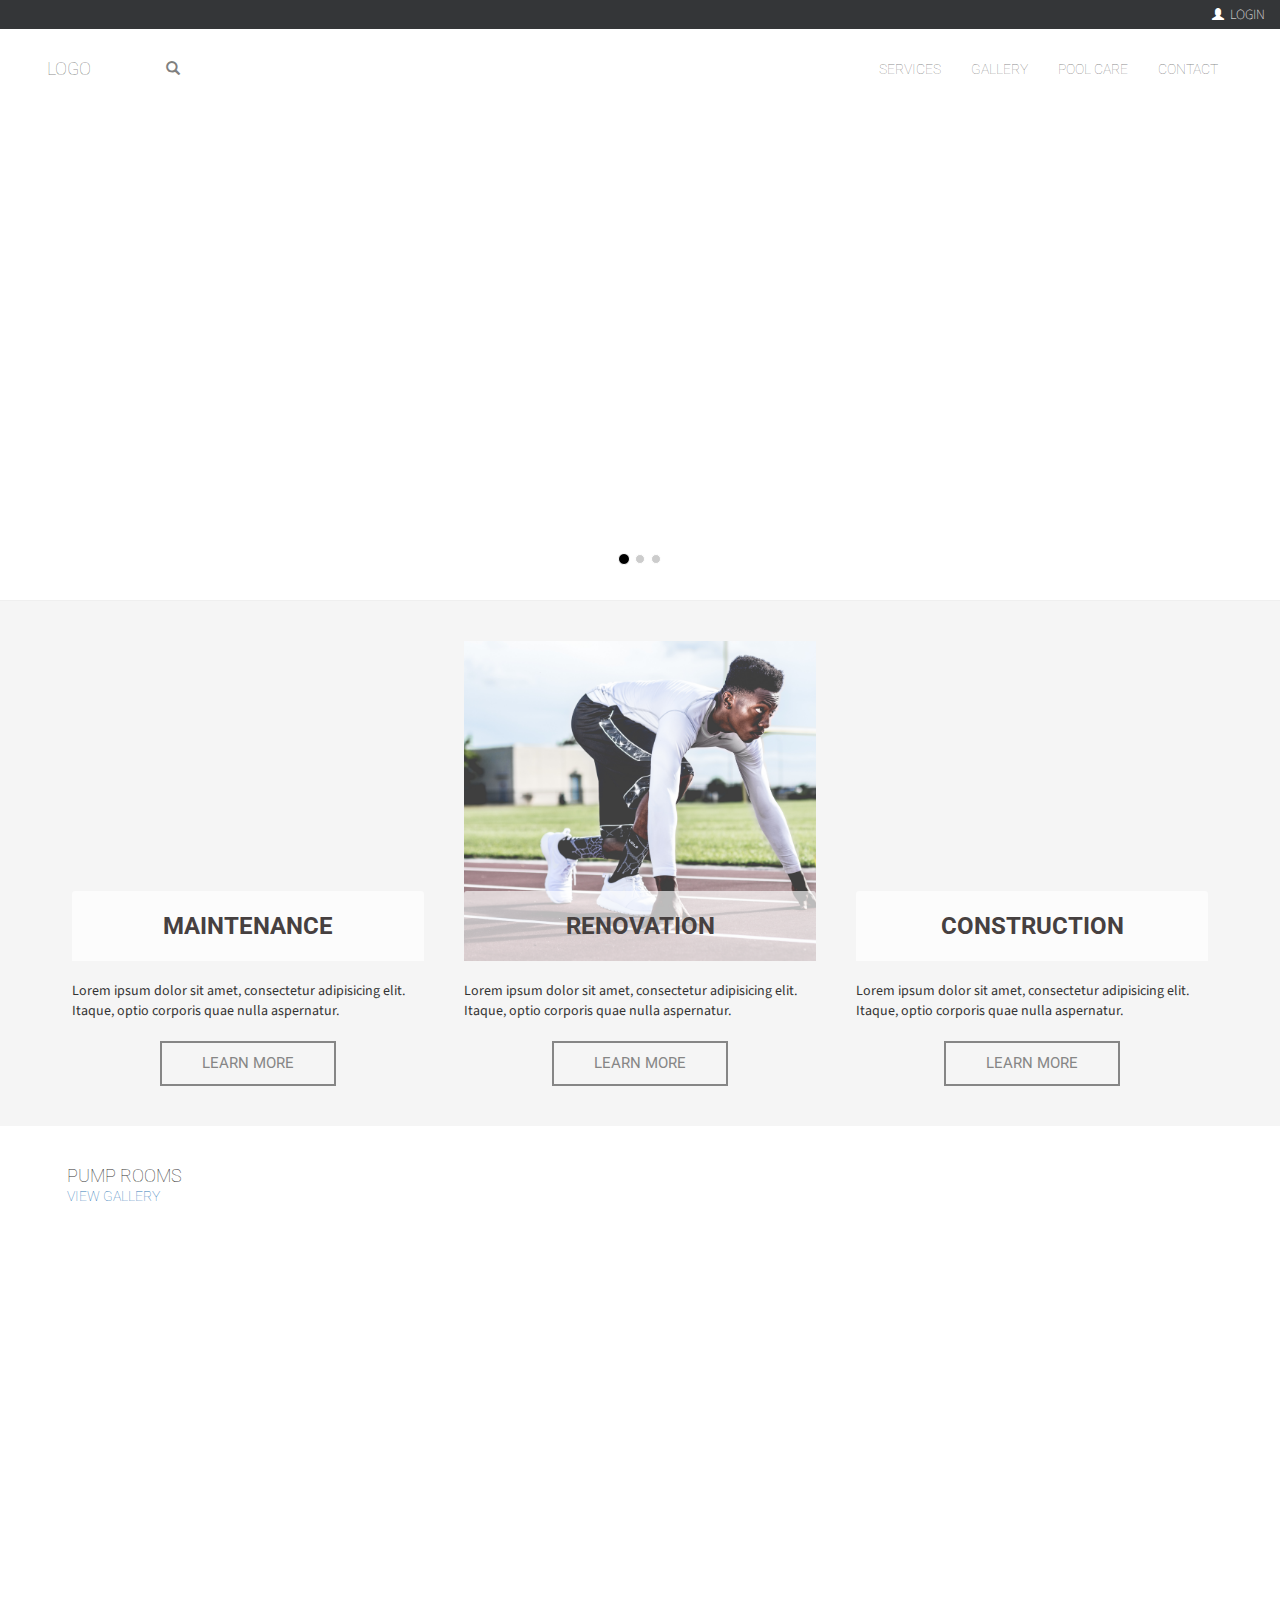
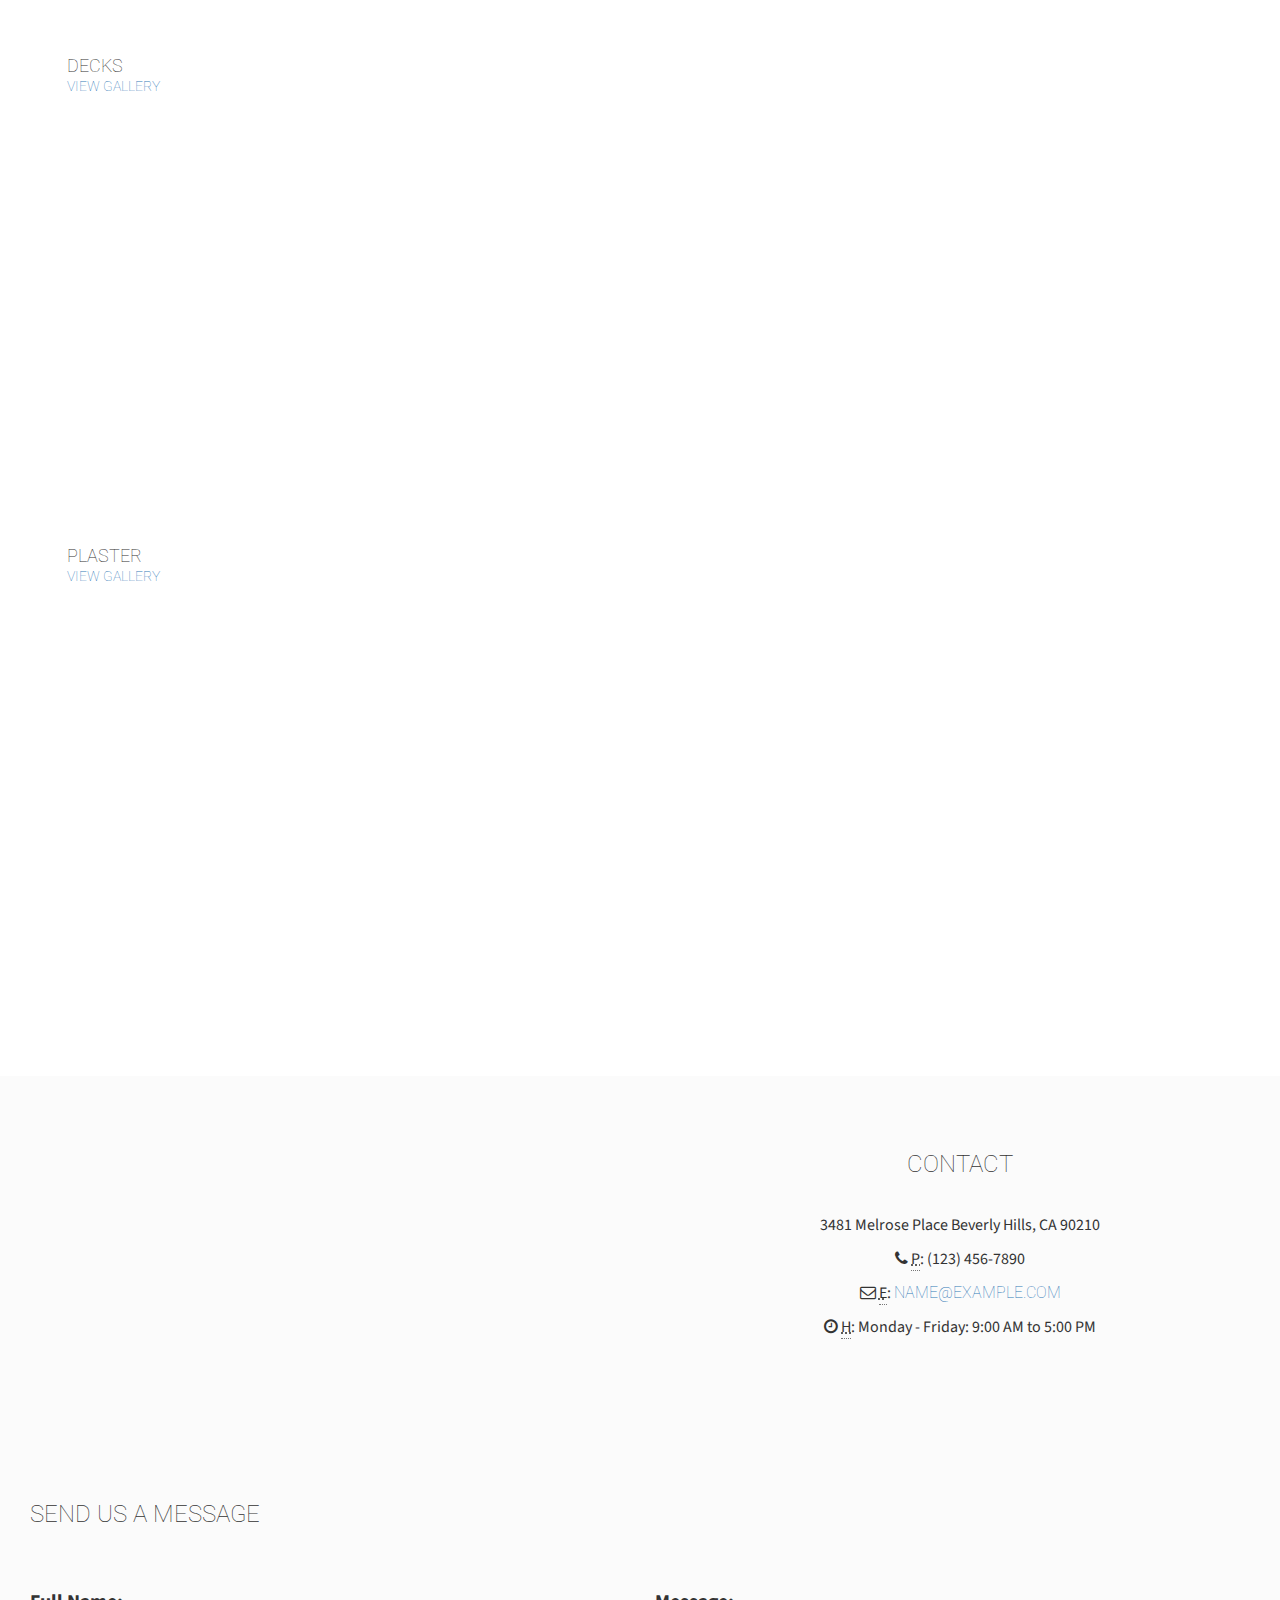
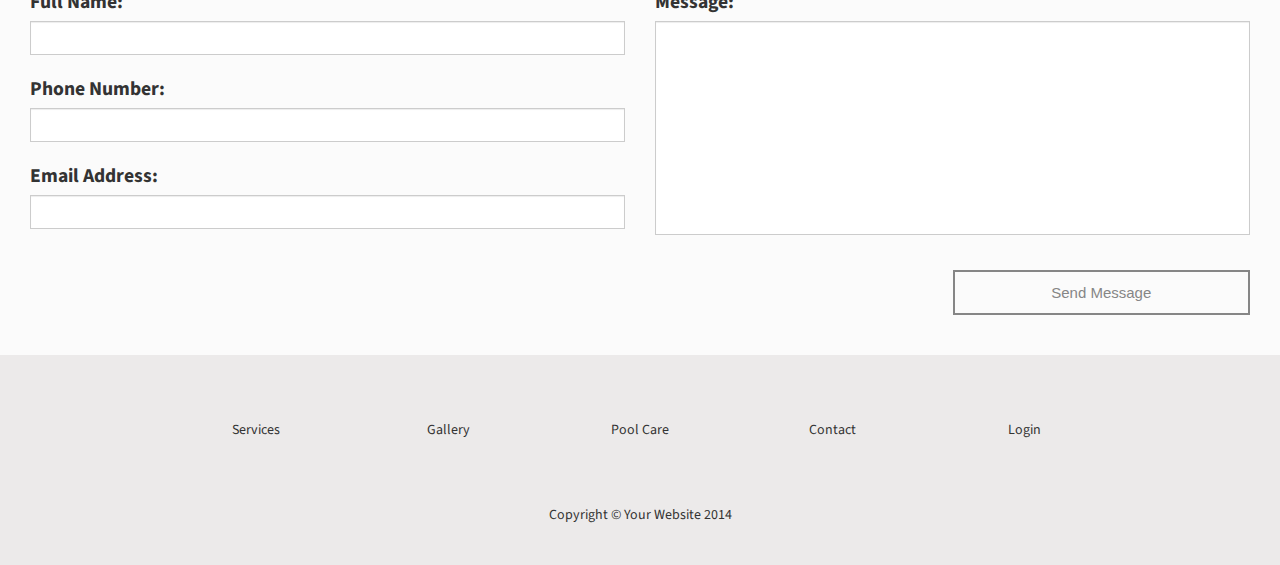
==== index.html @ 1d194419 "added files to repository" ====
<!DOCTYPE html>
<html lang="en">
<head>

    <meta charset="utf-8">
    <meta http-equiv="X-UA-Compatible" content="IE=edge">
    <meta name="viewport" content="width=device-width, initial-scale=1">
    <meta name="description" content="">
    <meta name="author" content="">

    <title>Title</title>

    <!-- Bootstrap Core CSS -->
    <link href="css/bootstrap.min.css" rel="stylesheet">

    <!-- Custom CSS -->
    <link href="css/modern-business.css" rel="stylesheet">

    <!-- Custom Fonts -->
    <link href="font-awesome/css/font-awesome.min.css" rel="stylesheet" type="text/css">
    <link href="css/menu-animation.css" rel="stylesheet">
    <link href="./css/main.css" rel="stylesheet">
    <link href="https://fonts.googleapis.com/css?family=Roboto|Source+Sans+Pro" rel="stylesheet">
    <!-- HTML5 Shim and Respond.js IE8 support of HTML5 elements and media queries -->
    <!-- WARNING: Respond.js doesn't work if you view the page via file:// -->
    <!--[if lt IE 9]>
        <!--script src="https://oss.maxcdn.com/libs/html5shiv/3.7.0/html5shiv.js"></script>
        <!--script src="https://oss.maxcdn.com/libs/respond.js/1.4.2/respond.min.js"></script>
    <![endif]-->

</head>

<body>
    <div class="menu">
        <ul>
            <li><a href="">Home</a></li>
            <li><a href="">Services</a></li>
            <li><a href="">Gallery</a></li>
            <li><a href="">Pool Care</a></li>
            <li><a href="">Contact</a></li>
        </ul>
    </div>
    <div class="screen">
    <!-- Navigation -->
    <div id="mainCarousel" class="carousel slide" data-ride="carousel">
        <!-- Indicators -->
        <ol class="carousel-indicators">
            <li data-target="#mainCarousel" data-slide-to="0" class="active"></li>
            <li data-target="#mainCarousel" data-slide-to="1"></li>
            <li data-target="#mainCarousel" data-slide-to="2"></li>
        </ol>

        <!-- Wrapper for slides -->
        <div class="carousel-inner">
            <div class="item active">
            </div>
            <div class="item">
            </div>
            <div class="item">
            </div>
        </div>
    </div>
    <header>
        <div id="searchContainer" class="container-fluid">
            <ul class="search-bar-top">
                <li>
                    <a class="login-link" href="#">
                        <span class="glyphicon glyphicon-user login-icon"></span>
                        <span>Login</span>
                    </a>
                </li>
            </ul>
        </div>
        <nav id="mainNav" class="navbar navbar-default" role="navigation">
            <div class="container">
                <!-- Brand and toggle get grouped for better mobile display -->
                <div class="navbar-header">
                    <div>
                        <a class="navbar-brand" href="index.html">Logo</a>
                        <a class="search">
                            <span class="glyphicon glyphicon-search"></span>
                        </a>
                    </div>
                    <div class="mobile-menu-toggle">
                        <span></span>
                        <span></span>
                        <span></span>
                        <span></span>
                    </div>
                </div>
                <!-- Collect the nav links, forms, and other content for toggling -->
                <div class="collapse navbar-collapse" id="bs-example-navbar-collapse-1">
                    <ul class="nav navbar-nav navbar-right">
                        <li>
                            <a href="services.html">Services</a>
                        </li>
                        <li>
                            <a href="#">Gallery</a>
                        </li>
                        <li>
                            <a href="#">Pool Care</a>
                        </li>
                        <li>
                            <a href="#">Contact</a>
                        </li>
                    </ul>
                </div>
                <!-- /.navbar-collapse -->
            </div>
            <!-- /.container -->
        </nav>
    </header>
    <!-- Page Content -->
    <div class="container-fluid">

        <!-- Services Section -->
        <div id="servicesRow" class="row">
            <div class="col-xs-8 col-sm-4 col-md-4 col-lg-4 service-panel-container">
                <div id="service1" class="panel panel-default service-panel">
                    <div class="panel-heading">
                        <h4>
                            Maintenance
                        </h4>
                    </div>
                </div>
                <div class="service-details">
                    <p>
                        Lorem ipsum dolor sit amet, consectetur adipisicing elit. Itaque, optio corporis quae
                        nulla aspernatur.
                    </p>
                    <a href="#" class="btn btn-default">Learn More</a>
                </div>
            </div>
            <div class="col-xs-8 col-sm-4 col-md-4 col-lg-4 service-panel-container">
                <div id="service2" class="panel panel-default service-panel">
                    <div class="panel-heading">
                        <h4>Renovation</h4>
                    </div>
                </div>
                <div class="service-details">
                    <p>
                        Lorem ipsum dolor sit amet, consectetur adipisicing elit. Itaque, optio corporis quae
                        nulla aspernatur.
                    </p>
                    <a href="#" class="btn btn-default">Learn More</a>
                </div>
            </div>
            <div class="col-xs-8 col-sm-4 col-md-4 col-lg-4 service-panel-container">
                <div id="service3" class="panel panel-default service-panel">
                    <div class="panel-heading">
                        <h4>Construction</h4>
                    </div>
                </div>
                <div class="service-details">
                    <p>
                        Lorem ipsum dolor sit amet, consectetur adipisicing elit. Itaque, optio corporis quae
                        nulla aspernatur.
                    </p>
                    <a href="#" class="btn btn-default">Learn More</a>
                </div>
            </div>
        </div>
        <!-- /.row -->

        <!-- Gallery Section -->
        <div id="galleryRow" class="row">
            <div class="col-md-11 col-sm-11 col-xs-11">
                <h4 class="gallery-title">Pump Rooms</h4>
                <a href="#">VIEW GALLERY</a>
            </div>
            <div class="col-md-11 col-sm-11 col-xs-11">
                <h4 class="gallery-title">Decks</h4>
                <a href="#">VIEW GALLERY</a>
            </div>
            <div class="col-md-11 col-sm-11 col-xs-11">
                <h4 class="gallery-title">Plaster</h4>
                <a href="#">VIEW GALLERY</a>
            </div>
        </div>
        <!-- /.row -->

        <!-- Contact Section -->
        <div id="contactRow" class="row">
            <!-- Map Column -->
            <div class="col-md-6 col-sm-6 map-container">
                <!-- Embedded Google Map -->
                <iframe width="100%" height="400px" frameborder="0" scrolling="no" marginheight="0" marginwidth="0" src="http://maps.google.com/maps?hl=en&amp;ie=UTF8&amp;ll=37.0625,-95.677068&amp;spn=56.506174,79.013672&amp;t=m&amp;z=4&amp;output=embed"></iframe>
            </div>
            <!-- Contact Details Column -->
            <div class="col-md-6 col-sm-6 contact-details">
                <h3>Contact</h3>
                <p class="address">
                    <span>3481 Melrose Place</span>
                    <span>Beverly Hills, CA 90210</span>
                </p>
                <p><i class="fa fa-phone"></i>
                    <abbr title="Phone">P</abbr>: (123) 456-7890</p>
                <p><i class="fa fa-envelope-o"></i>
                    <abbr title="Email">E</abbr>: <a href="mailto:name@example.com">name@example.com</a>
                </p>
                <p><i class="fa fa-clock-o"></i>
                    <abbr title="Hours">H</abbr>: Monday - Friday: 9:00 AM to 5:00 PM</p>
            </div>
        </div>
        <!-- /.row -->

        <!-- Contact Form -->
        <div id="contactMessageRow" class="row">
            <div class="col-md-12 col-lg 12">
                <h3>Send us a Message</h3>
                <form name="sentMessage" id="contactForm" novalidate>
                    <div class="col-sm-6 input-header-container">
                        <div class="control-group form-group">
                            <div class="controls">
                                <label>Full Name:</label>
                                <input type="text" class="form-control" id="name" required data-validation-required-message="Please enter your name.">
                                <p class="help-block"></p>
                            </div>
                        </div>
                        <div class="control-group form-group">
                            <div class="controls">
                                <label>Phone Number:</label>
                                <input type="tel" class="form-control" id="phone" required data-validation-required-message="Please enter your phone number.">
                            </div>
                        </div>
                        <div class="control-group form-group">
                            <div class="controls">
                                <label>Email Address:</label>
                                <input type="email" class="form-control" id="email" required data-validation-required-message="Please enter your email address.">
                            </div>
                        </div>
                    </div>
                    <div class="col-sm-6 input-body-container">
                        <div class="control-group form-group">
                            <div class="controls">
                                <label>Message:</label>
                                <textarea rows="10" cols="100" class="form-control" id="message" required data-validation-required-message="Please enter your message" maxlength="999" style="resize:none"></textarea>
                            </div>
                        </div>
                        <div id="success"></div>
                    </div>
                    <!-- For success/fail messages -->
                    <div class="col-sm-6 button-container">
                        <button type="submit" class="btn btn-primary">Send Message</button>
                    </div>
                </form>
            </div>

        </div>
        <!-- /.row -->

        <!-- Footer -->
        <div id="footerRow" class="row">
            <footer id="footer">
                <div class="footer-links">
                    <ul>
                        <li>Services</li>
                        <li>Gallery</li>
                        <li>Pool Care</li>
                        <li>Contact</li>
                        <li>Login</li>
                    </ul>
                </div>
                <p>Copyright &copy; Your Website 2014</p>
            </footer>
        </div>
    </div>
    <!-- /.container -->
</div>
    <!-- jQuery -->
    <script src="js/jquery.js"></script>
    <script src="js/menu-animation.js"></script>
    <!-- Bootstrap Core JavaScript -->
    <!--script src="js/bootstrap.min.js"></script>

    <!-- Script to Activate the Carousel -->
    <!--script>
    $('.carousel').carousel({
        interval: 5000 //changes the speed
    })
    </script-->

</body>

</html>
---- css/modern-business.css ----
/*!
 * Start Bootstrap - Modern Business (http://startbootstrap.com/)
 * Copyright 2013-2016 Start Bootstrap
 * Licensed under MIT (https://github.com/BlackrockDigital/startbootstrap/blob/gh-pages/LICENSE)
 */

/* Global Styles */

html,
body {
    height: 100%;
}

body {
    padding-top: 50px; /* Required padding for .navbar-fixed-top. Remove if using .navbar-static-top. Change if height of navigation changes. */
}

.img-portfolio {
    margin-bottom: 30px;
}

.img-hover:hover {
    opacity: 0.8;
}

/* Home Page Carousel */

header.carousel {
    height: 50%;
}

header.carousel .item,
header.carousel .item.active,
header.carousel .carousel-inner {
    height: 100%;
}

header.carousel .fill {
    width: 100%;
    height: 100%;
    background-position: center;
    background-size: cover;
}

/* 404 Page Styles */

.error-404 {
    font-size: 100px;
}

/* Pricing Page Styles */

.price {
    display: block;
    font-size: 50px;
    line-height: 50px;
}

.price sup {
    top: -20px;
    left: 2px;
    font-size: 20px;
}

.period {
    display: block;
    font-style: italic;
}

/* Footer Styles */

footer {
    margin: 50px 0;
}

/* Responsive Styles */

@media(max-width:991px) {
    .customer-img,
    .img-related {
        margin-bottom: 30px;
    }
}

@media(max-width:767px) {
    .img-portfolio {
        margin-bottom: 15px;
    }

    header.carousel .carousel {
        height: 70%;
    }
}
---- css/menu-animation.css ----
.mobile-menu-toggle {
    width: 28px;
    height: 19px;
    position: relative;
    -webkit-transform: rotate(0deg);
    -moz-transform: rotate(0deg);
    -o-transform: rotate(0deg);
    transform: rotate(0deg);
    -webkit-transition: .5s ease-in-out;
    -moz-transition: .5s ease-in-out;
    -o-transition: .5s ease-in-out;
    transition: .5s ease-in-out;
    cursor: pointer;
}

.mobile-menu-toggle span {
    display: block;
    position: absolute;
    height: 3px;
    width: 100%;
    background: #808080;
    border-radius: 0px;
    opacity: 1;
    left: 0;
    -webkit-transform: rotate(0deg);
    -moz-transform: rotate(0deg);
    -o-transform: rotate(0deg);
    transform: rotate(0deg);
    -webkit-transition: .25s ease-in-out;
    -moz-transition: .25s ease-in-out;
    -o-transition: .25s ease-in-out;
    transition: .25s ease-in-out;
}

.mobile-menu-toggle span:nth-child(1) {
    top: 0px;
}

.mobile-menu-toggle span:nth-child(2), .mobile-menu-toggle span:nth-child(3) {
    top: 8px;
}

.mobile-menu-toggle span:nth-child(4) {
    top: 16px;
}

.mobile-menu-toggle.open span:nth-child(1) {
    top: 18px;
    width: 0%;
    left: 50%;
}

.mobile-menu-toggle.open span:nth-child(2) {
    -webkit-transform: rotate(45deg);
    -moz-transform: rotate(45deg);
    -o-transform: rotate(45deg);
    transform: rotate(45deg);
}

.mobile-menu-toggle.open span:nth-child(3) {
    -webkit-transform: rotate(-45deg);
    -moz-transform: rotate(-45deg);
    -o-transform: rotate(-45deg);
    transform: rotate(-45deg);
}

.mobile-menu-toggle.open span:nth-child(4) {
    top: 18px;
    width: 0%;
    left: 50%;
}

/********************/
div.screen{
    width: 100%;
    overflow:hidden;
    position:absolute;
    top:0px;
    left:0px;
    -webkit-transition: all 500ms cubic-bezier(0.000, 0.995, 0.990, 1.000);
    -moz-transition: all 500ms cubic-bezier(0.000, 0.995, 0.990, 1.000);
    -ms-transition: all 500ms cubic-bezier(0.000, 0.995, 0.990, 1.000);
    -o-transition: all 500ms cubic-bezier(0.000, 0.995, 0.990, 1.000);
    transition: all 500ms cubic-bezier(0.000, 0.995, 0.990, 1.000);
}
div.screen.animate{
    left: -80%;
    -webkit-transition: all 500ms cubic-bezier(0.000, 0.995, 0.990, 1.000);
    -moz-transition: all 500ms cubic-bezier(0.000, 0.995, 0.990, 1.000);
    -ms-transition: all 500ms cubic-bezier(0.000, 0.995, 0.990, 1.000);
    -o-transition: all 500ms cubic-bezier(0.000, 0.995, 0.990, 1.000);
    transition: all 500ms cubic-bezier(0.000, 0.995, 0.990, 1.000);
}
div.menu {
    opacity:0;
    margin-left: 100%;
    position: fixed;
    height: 100vh;
    width: 75%;
    background-color: #ddd;
    -webkit-transition: all 500ms cubic-bezier(0.000, 0.995, 0.990, 1.000);
    -moz-transition: all 500ms cubic-bezier(0.000, 0.995, 0.990, 1.000);
    -ms-transition: all 500ms cubic-bezier(0.000, 0.995, 0.990, 1.000);
    -o-transition: all 500ms cubic-bezier(0.000, 0.995, 0.990, 1.000);
    transition: all 500ms cubic-bezier(0.000, 0.995, 0.990, 1.000);
}
div.menu.animate{
    margin-left: 25%;
    opacity:1;
    -webkit-transition: all 500ms cubic-bezier(0.000, 0.995, 0.990, 1.000);
    -moz-transition: all 500ms cubic-bezier(0.000, 0.995, 0.990, 1.000);
    -ms-transition: all 500ms cubic-bezier(0.000, 0.995, 0.990, 1.000);
    -o-transition: all 500ms cubic-bezier(0.000, 0.995, 0.990, 1.000);
    transition: all 500ms cubic-bezier(0.000, 0.995, 0.990, 1.000);
}
div.menu ul {
    display: flex;
    flex-direction: column;
    text-align: center;
    width: 100%;
}
div.menu ul li {
    list-style: none;
    font-size: 1.2em;
    padding: 15px 0;
    width: 100%;
}
div.menu ul li a {
    color:#000;
    text-decoration:none;
    letter-spacing:1px;
}
div.menu.animate ul li {
    -webkit-transition: all 800ms cubic-bezier(0.000, 0.995, 0.990, 1.000);
    -moz-transition: all 800ms cubic-bezier(0.000, 0.995, 0.990, 1.000);
    -ms-transition: all 800ms cubic-bezier(0.000, 0.995, 0.990, 1.000);
    -o-transition: all 800ms cubic-bezier(0.000, 0.995, 0.990, 1.000);
    transition: all 800ms cubic-bezier(0.000, 0.995, 0.990, 1.000);
}
div.menu.animate li:nth-of-type(1){transition-delay: 0.0s;}
div.menu.animate li:nth-of-type(2){transition-delay: 0.06s;}
div.menu.animate li:nth-of-type(3){transition-delay: 0.12s;}
div.menu.animate li:nth-of-type(4){transition-delay: 0.18s;}
div.menu.animate li:nth-of-type(5){transition-delay: 0.24s;}
/********************/
---- css/main.css ----
body {
    padding: 0;
}
h1,h2,h3,h4,h5,h6,p,a,span,button {
    padding: 0;
    margin: 0;
}
a:hover {
    text-decoration: none;
    cursor: pointer;
}
ul {
    list-style-type: none;
    padding: 0;
}
.map-container {
    display: none;
}
.map-container iframe {
    height: 300px;
}
.search-bar-top {
    padding: 4px 0px;
    list-style-type: none;
    display: flex;
    justify-content: flex-end;
    align-items: center;
    margin: 0;
}
.search-bar-top .input-group {
    width: 180px;
}
.search-bar-top input {
    height: 22px;
    font-size: 13px;
    border-radius: 2px;
    padding: 0px 4px;
}
.search-bar-top button {
    height: 22px;
    padding: 2px 8px;
    border-radius: 2px;
}
.search-bar-top .login-icon {
    margin-right: 3px;
    font-size: 12px;
}
.search-bar-top .login-link {
    color: #fff;
}
.search-bar-top .login-link:hover {
    color: rgb(220,220,220);
    text-decoration: none;
}
.search-bar-top .btn {
    font-size: 13px;
}
nav.navbar {
    margin-bottom: 0px;
}
#searchContainer {
    background-color: rgb(52, 54, 56);
    color: #fff;
    display: block;
}
#mainNav {
    background-color: #fff;
    width: 100%;
    border: none;
    height: 80px;
    display: flex;
    align-items: center;
}
#mainNav .container {
    width: 95%;
    margin: 0 auto;
}
#mainNav a {
    color: rgba(0, 0, 0, 0.5);
}
#mainNav button span {
    background-color: rgba(0, 0, 0, 0.5);
}
#mainNav a:hover{
    color: rgba(51, 51, 51, 0.75);
}
#mainCarousel .img-responsive {
    width: 100%;
    position: relative;
    top: -250px;
}
#mainCarousel .carousel-inner {
    height: 600px;
}
h1,h2,h3,h4,h5,h6,a {
    font-family: 'Roboto', sans-serif;
    font-weight: 100;
    text-transform: uppercase;
}
p,span,li,label, input {
    font-family: 'Source Sans Pro', sans-serif;
}
#servicesRow {
    padding: 40px 20px;
    display: flex;
    justify-content: center;
    flex-wrap: wrap;
    background-color: #f5f5f5;
}
#servicesRow .service-panel-container {
    padding: 0px 20px 60px 20px;
    border: none;
    background-color: transparent;
}
#service1 {
    background-image: url('../images/photo1.jpg');
}
#service2 {
    background-image: url('../images/photo2.jpg');
}
#service3 {
    background-image: url('../images/photo3.jpg');
}
#servicesRow .last-pad {
    padding: 0;
}
#servicesRow .service-panel {
    border-radius: 0px;
    border:none;
    box-shadow: none;
    padding: 0px;
    background-color: transparent;
}
#servicesRow .panel-heading {
    height: 70px;
    border: none;
    display: flex;
    padding: 0px;
    justify-content: flex-start;
    align-items: center;
    background-color: rgba(255,255,255, .65);
    z-index: 1;
    width: 100%;
}
.service-panel .panel-heading h4 {
    font-size: 24px;
    display: block;
    font-weight: bold;
    margin: 0 auto;
    color: #464040;
}
.service-panel .panel-body {
    padding: 0px;
}
#servicesRow a, #contactMessageRow button {
    border-radius: 0px;
    width: 50%;
    margin: 20px auto 0px;
    position: relative;
    display: block;
    padding: 10px;
    transition: border .5s ease, color .5s ease;
    font-size: 15px;
    color: #868686;
    background: rgba(0,0,0,0);
    border: solid 2px #868686;
}
#service1, #service2, #service3 {
    background-repeat: no-repeat;
    background-size: cover;
    height: 300px;
    display: flex;
    align-items: flex-end;
}
#servicesRow a:hover, #contactMessageRow button:hover {
    color: #36393c;
    border: 2px solid #36393c;
}
.service-panel .panel-body a:hover {
    color: #2768a9;
    border: solid 2px #2768a9;
}
.service-panel .panel-body ul {
    margin: 30px 0px;
}
.service-panel .panel-body ul li {
    line-height: 28px;
}
#galleryRow {
    padding: 40px 0px;
    display: flex;
    margin: 0;
    flex-wrap: wrap;
    width: 100%;
}
#galleryRow div {
    margin: 0 auto 40px;
    height: 450px;
    background-size: cover;
    padding: 0;
    background-image: url(http://placehold.it/700x450);
}
#galleryRow .gallery-section img {
    margin-left: auto;
    margin-right: auto;
}
.gallery-section a {
    padding: 12px 15px;
    background-color: rgba(41, 38, 38, 0.65);
    position: absolute;
    font-weight: bold;
    color: #ffffff;
    right: 15px;
    bottom: 0;
}
.gallery-section div {
    height: 400px;
    margin: 0px auto 40px;
}
.gallery-section .img-portfolio {
    height: 100%;
    width: 100%;
}
.img-responsive {
    height: 100%;
}
.gallery-section .gallery-title {
    position: absolute;
    top: 14px;
    left: 30px;
    font-size: 24px;
    color: #443e3e;
    font-weight: bold;
}
.carousel-indicators .active {
    background-color: #000;
}
.carousel-indicators li{
    background-color: #ccc;
}
#mainCarousel {
    border-bottom: 1px solid #efefef;
}
.navbar-default .navbar-toggle {
    border: none;
}
#mainNav .navbar-header .navbar-toggle:hover, #mainNav .navbar-header .navbar-toggle:focus {
    background-color: transparent;
}
#mainNav .navbar-header::before {
    content: "";
    display: none;
}
.navbar-header div{
    display: flex;
    align-items: center;
}
.navbar-header div .search {
    padding: 0px 60px;
}
.navbar-header::after {
    display: none;
}
header {
    position: absolute;
    top: 0;
    width: 100%;
}
#contactRow {
    padding: 40px 0px;
    background-color: rgb(251, 251, 251);
}
#contactMessageRow {
    padding: 40px 0;
    background-color: rgb(251, 251, 251);
}
#contactMessageRow h3 {
    margin-bottom: 60px;
}
.contact-details {
    text-align: center;
}
.input-header-container div{
    margin-bottom: 20px;
}
.form-control {
    border-radius: 0px;
}
#footerRow {
    background-color: #eceaea;
}
footer {
    margin: 40px 0;
    width: 100%;
}
#footer p {
   text-align: center;
}
#footer .footer-links ul{
    list-style-type: none;
    padding: 0;
    display: flex;
    justify-content: flex-start;
    flex-wrap: wrap;
}
#footer .footer-links li {
    width: 33.333%;
    text-align: center;
    padding: 25px 0;
}
#footer .footer-links li:hover {
    background-color: #d6d4d4;
}
#footer .footer-links {
    margin-bottom: 40px;
}
#contactRow .contact-details p {
    line-height: 34px;
    font-size: 16px;
}
#contactRow .contact-details h3 {
    margin-bottom: 30px;
}

@media screen and (min-width: 768px) {
    .navbar-header .mobile-menu-toggle {
        display: none;
    }
    #contactRow .map-container {
        display: block;
    }
    .contact-details {
        margin: 35px 0;
    }
    #contactMessageRow label {
        font-size: 1.4em;
    }
    #contactMessageRow button {
        float: right;
        margin-top: 20px;
    }
    #contactMessageRow .button-container {
        float: right;
    }
    #contactMessageRow h3 {
        padding: 0 15px;
    }
    #footer .footer-links ul {
        justify-content: center;
    }
    #footer .footer-links li {
        width: 15%;
    }
    #service1, #service2, #service3 {
        height: 200px;
    }
}

@media screen and (min-width: 936px) {
    #service1, #service2, #service3 {
        height: 250px;
    }
}
@media screen and (min-width: 1024px) {
    #servicesRow .service-panel-container {
        width: calc(30% - 20px);
        padding: 0;
        margin: 0 20px;
    }
    #service1, #service2, #service3 {
        height: 250px;
    }
}
@media screen and (min-width: 1200px) {
    #service1, #service2, #service3 {
        height: 320px;
    }
}
@media screen and (max-width: 768px) {
    #mainNav .navbar-header {
        margin: 0;
        display: flex;
        justify-content: space-between;
        align-items: center;
    }
    #mainNav {
        position: fixed;
        z-index: 100;
    }
    .mobile-menu-toggle {
        display: block;
    }
    #searchContainer {
        display: none;
    }
    #mainCarousel {
        height: 100vh;
    }
    #contactRow .contact-details .flex {
        display: flex;

    }
    #contactRow .address span {
        display: block;
    }
    #servicesRow .panel-body ul {
        display: none;
    }
    #galleryRow .gallery-section {
        width: 90%;
        margin: 0 auto;
    }
    #galleryRow div {
        height: 400px;
    }
    #servicesRow a {
        font-size: 14px;
    }
    #service1, #service2, #service3 {
        height: 200px;
    }
}
@media screen and (max-width: 640px) {
    #service1, #service2, #service3 {
        height: 320px;
    }
    #galleryRow div {
        height: 320px;
    }
}
@media screen and (max-width: 560px) {
    #galleryRow div {
        height: 220px;
    }
    #service1, #service2, #service3 {
        height: 280px;
    }
}
@media screen and (max-width: 425px) {
    #mainNav .container {
        width: 100%;
    }
    #service1, #service2, #service3 {
        height: 250px;
    }
    #servicesRow .service-panel-container {
        width: 90%;
    }
}
@media screen and (max-width: 375px) {
    #galleryRow div {
        width: 100%;
        margin: 0px auto 20px;
    }
}
@media screen and (max-width: 320px) {
    #service1, #service2, #service3 {
        height: 220px;
    }
}
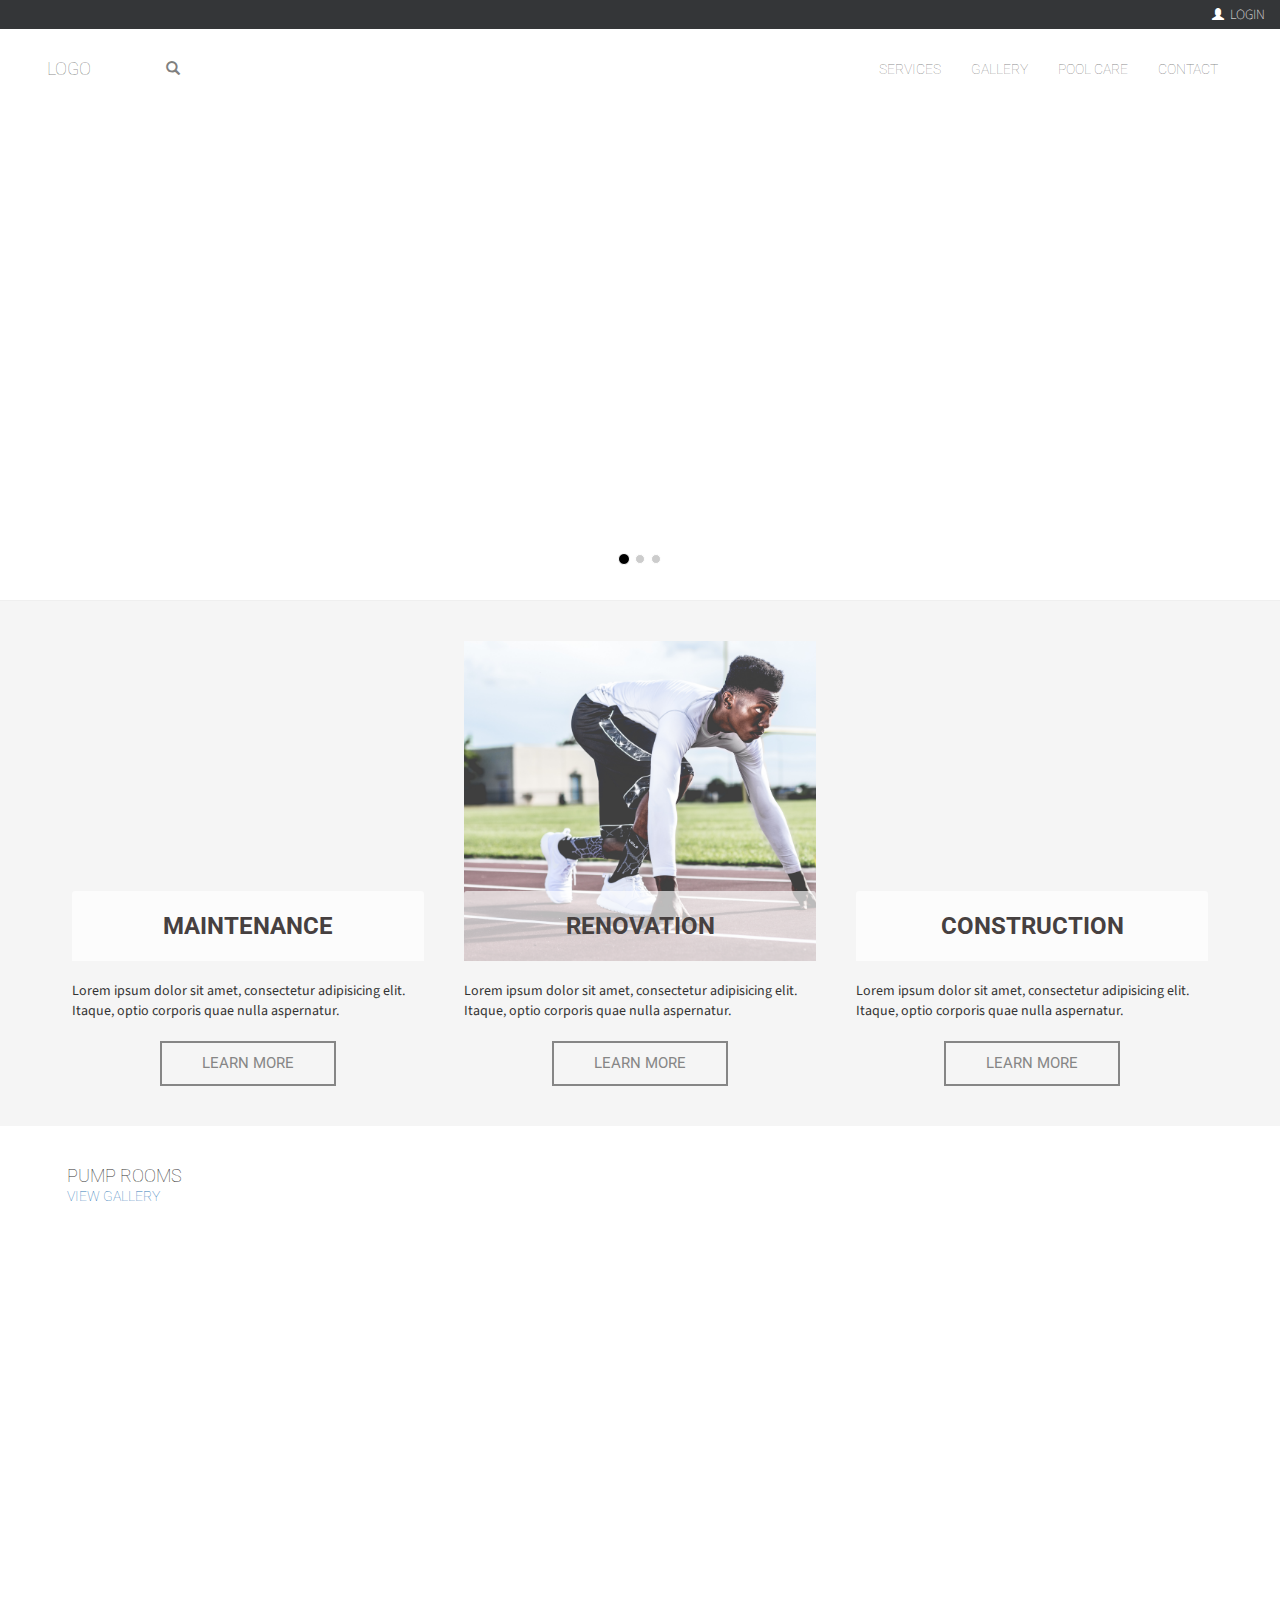
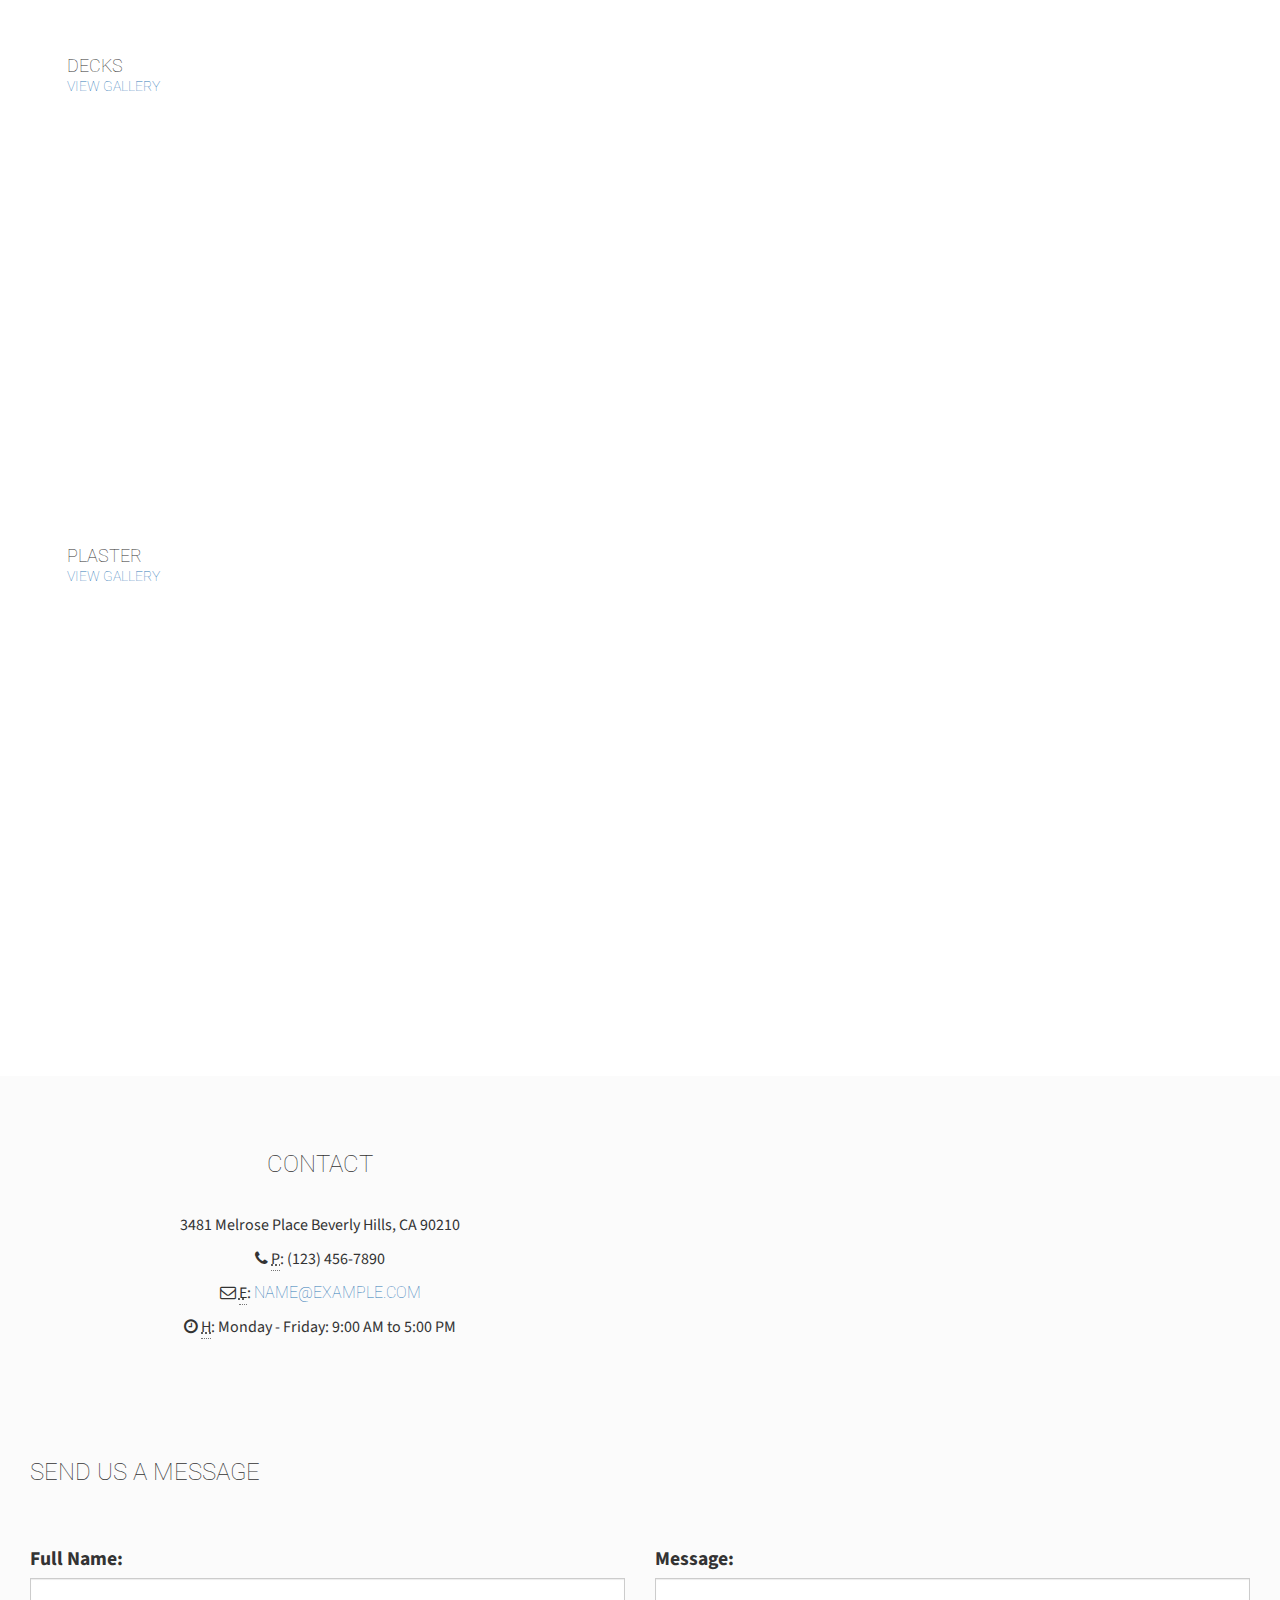
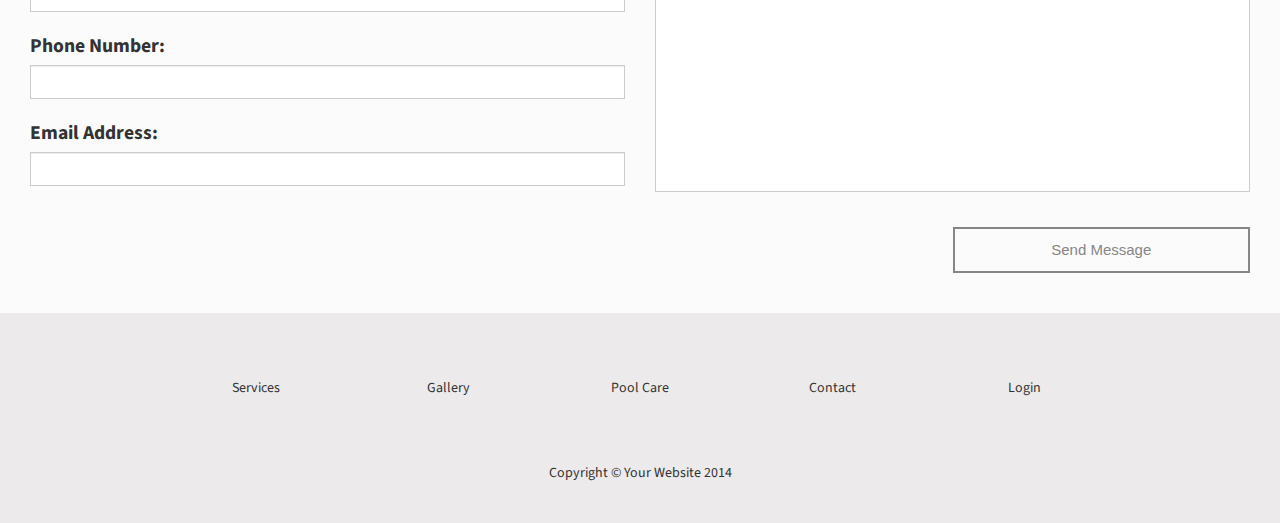
==== commit 6ed76ba7: "updated services.html" ====
--- a/index.html
+++ b/index.html
@@ -33,8 +33,8 @@
 <body>
     <div class="menu">
         <ul>
-            <li><a href="">Home</a></li>
-            <li><a href="">Services</a></li>
+            <li><a href="index.html">Home</a></li>
+            <li><a href="services.html">Services</a></li>
             <li><a href="">Gallery</a></li>
             <li><a href="">Pool Care</a></li>
             <li><a href="">Contact</a></li>
@@ -182,10 +182,6 @@
         <!-- Contact Section -->
         <div id="contactRow" class="row">
             <!-- Map Column -->
-            <div class="col-md-6 col-sm-6 map-container">
-                <!-- Embedded Google Map -->
-                <iframe width="100%" height="400px" frameborder="0" scrolling="no" marginheight="0" marginwidth="0" src="http://maps.google.com/maps?hl=en&amp;ie=UTF8&amp;ll=37.0625,-95.677068&amp;spn=56.506174,79.013672&amp;t=m&amp;z=4&amp;output=embed"></iframe>
-            </div>
             <!-- Contact Details Column -->
             <div class="col-md-6 col-sm-6 contact-details">
                 <h3>Contact</h3>
--- a/css/menu-animation.css
+++ b/css/menu-animation.css
@@ -84,7 +84,7 @@
     transition: all 500ms cubic-bezier(0.000, 0.995, 0.990, 1.000);
 }
 div.screen.animate{
-    left: -80%;
+    left: -75%;
     -webkit-transition: all 500ms cubic-bezier(0.000, 0.995, 0.990, 1.000);
     -moz-transition: all 500ms cubic-bezier(0.000, 0.995, 0.990, 1.000);
     -ms-transition: all 500ms cubic-bezier(0.000, 0.995, 0.990, 1.000);
--- a/css/main.css
+++ b/css/main.css
@@ -380,7 +380,7 @@
     #mainNav .navbar-header {
         margin: 0;
         display: flex;
-        justify-content: space-between;
+        justify-content: space-around;
         align-items: center;
     }
     #mainNav {
